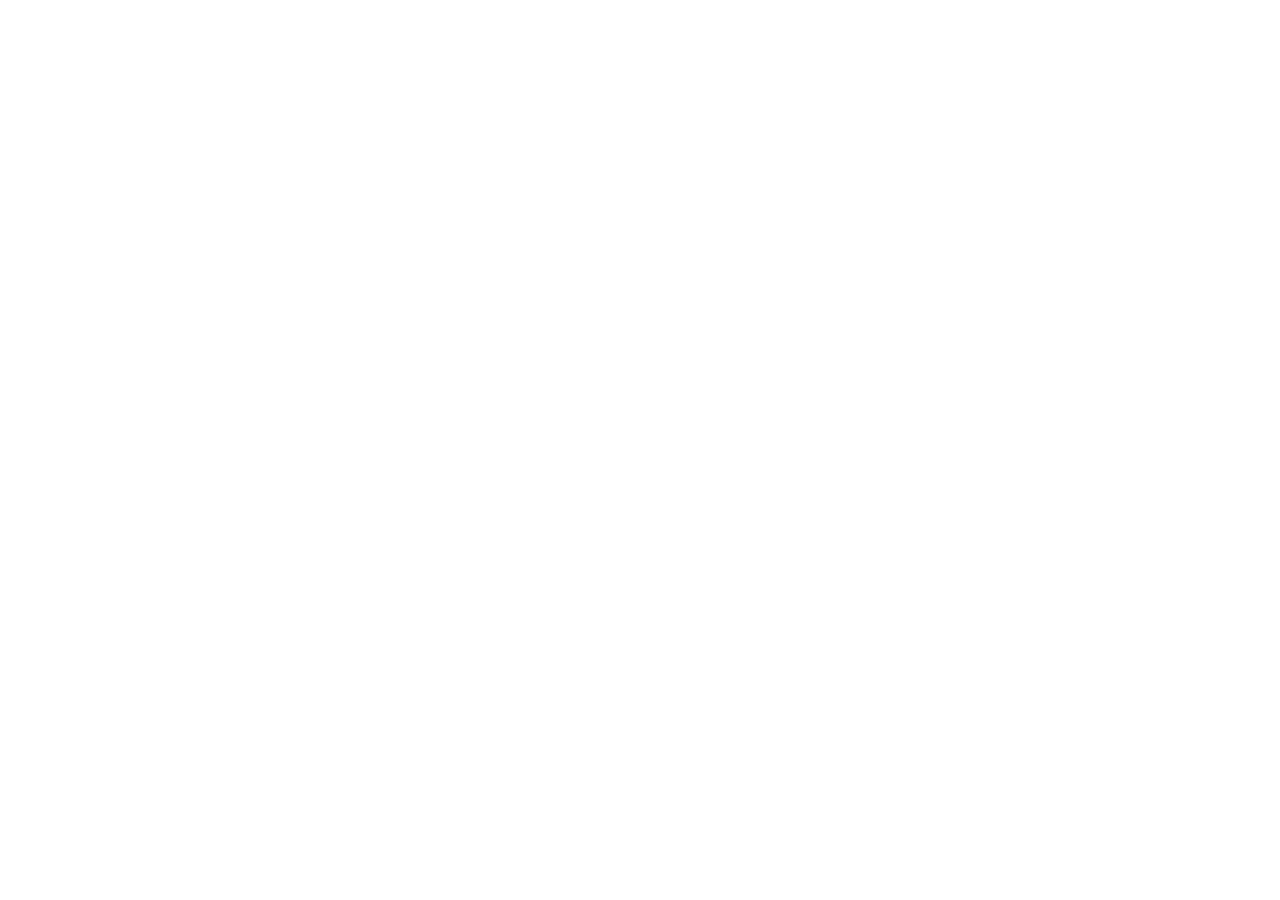
==== index.html @ 2b614ba5 "Initial commit: projrct scaffold" ====
<!doctype html>
<html lang="en">
  <head>
    <meta charset="UTF-8" />
    <meta name="viewport" content="width=device-width, initial-scale=1.0" />
    <link rel="stylesheet" href="style.css" />
    <title>Live Site</title>
  </head>
  <body></body>
  <script src="index.js"></script>
</html>
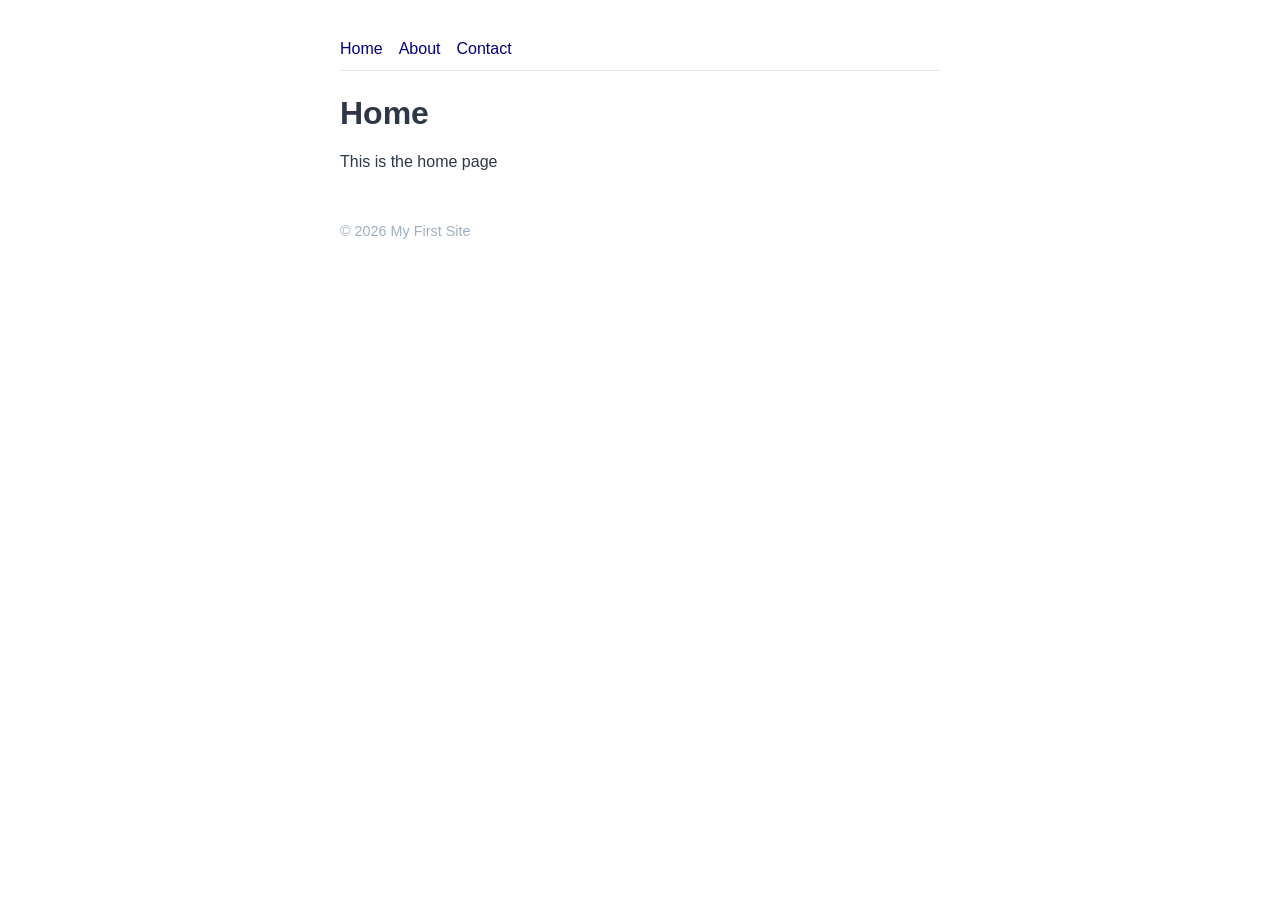
==== commit 25183532: "Add home with shared css and js" ====
--- a/index.html
+++ b/index.html
@@ -6,6 +6,19 @@
     <link rel="stylesheet" href="style.css" />
     <title>Live Site</title>
   </head>
-  <body></body>
-  <script src="index.js"></script>
+  <body>
+    <nav>
+      <a href="index.html">Home</a>
+      <a href="about.html">About</a>
+      <a href="contact.html">Contact</a>
+    </nav>
+    <main>
+      <h1>Home</h1>
+      <p>This is the home page</p>
+    </main>
+
+    <footer>&copy; <span id="year"></span> My First Site</footer>
+
+    <script src="index.js"></script>
+  </body>
 </html>
--- a/style.css
+++ b/style.css
@@ -0,0 +1,27 @@
+body {
+  font-family: sans-serif;
+  max-width: 600px;
+  margin: 40px auto;
+  padding: 0 20px;
+  color: #2d3748;
+}
+nav {
+  display: flex;
+  gap: 16px;
+  margin-bottom: 24px;
+  border-bottom: 1px solid #e2e8f0;
+  padding-bottom: 12px;
+}
+
+nav a {
+  text-decoration: none;
+  color: navy;
+}
+
+footer {
+  margin-top: 40px;
+  border-top: 1 px solid #e2e8f0;
+  padding-top: 12px;
+  color: #a0aec0;
+  font-size: 0.9em;
+}
